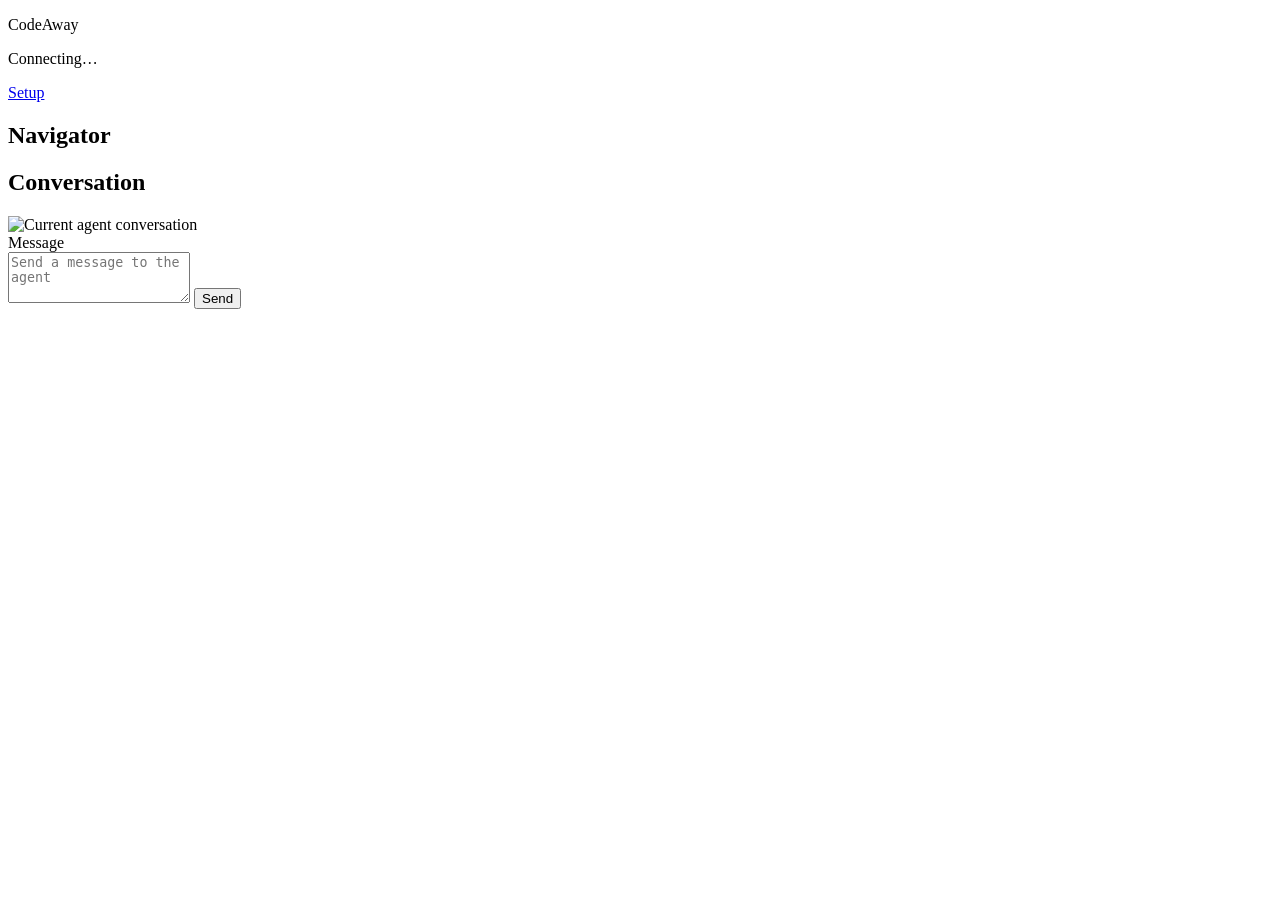
==== src/codeaway/web/index.html @ 92de0296 "feat: add phone agent workspace" ====
<!doctype html>
<html lang="en">
  <head>
    <meta charset="utf-8">
    <meta name="viewport" content="width=device-width, initial-scale=1">
    <title>CodeAway</title>
    <link rel="stylesheet" href="/style.css">
  </head>
  <body>
    <main id="phone-workspace" class="phone-workspace">
      <header id="phone-status" class="phone-status">
        <div>
          <p class="eyebrow">CodeAway</p>
          <p id="status-message" class="status-message" role="status">Connecting…</p>
        </div>
        <a href="/setup">Setup</a>
      </header>

      <section id="navigator" class="navigator" aria-labelledby="navigator-title">
        <h1 id="navigator-title">Navigator</h1>
        <div id="navigator-projects" class="navigator-projects" aria-live="polite"></div>
      </section>

      <section id="conversation" class="conversation" aria-labelledby="conversation-title">
        <h2 id="conversation-title">Conversation</h2>
        <p id="conversation-message" class="message" role="status"></p>
        <img id="conversation-image" alt="Current agent conversation">
      </section>

      <form id="composer" class="composer" aria-labelledby="composer-title">
        <label id="composer-title" for="composer-input">Message</label>
        <div class="composer-controls">
          <textarea id="composer-input" rows="3" placeholder="Send a message to the agent"></textarea>
          <button id="composer-send" type="submit">Send</button>
        </div>
        <p id="composer-message" class="message" role="status"></p>
      </form>
    </main>
    <script src="/app.js"></script>
  </body>
</html>
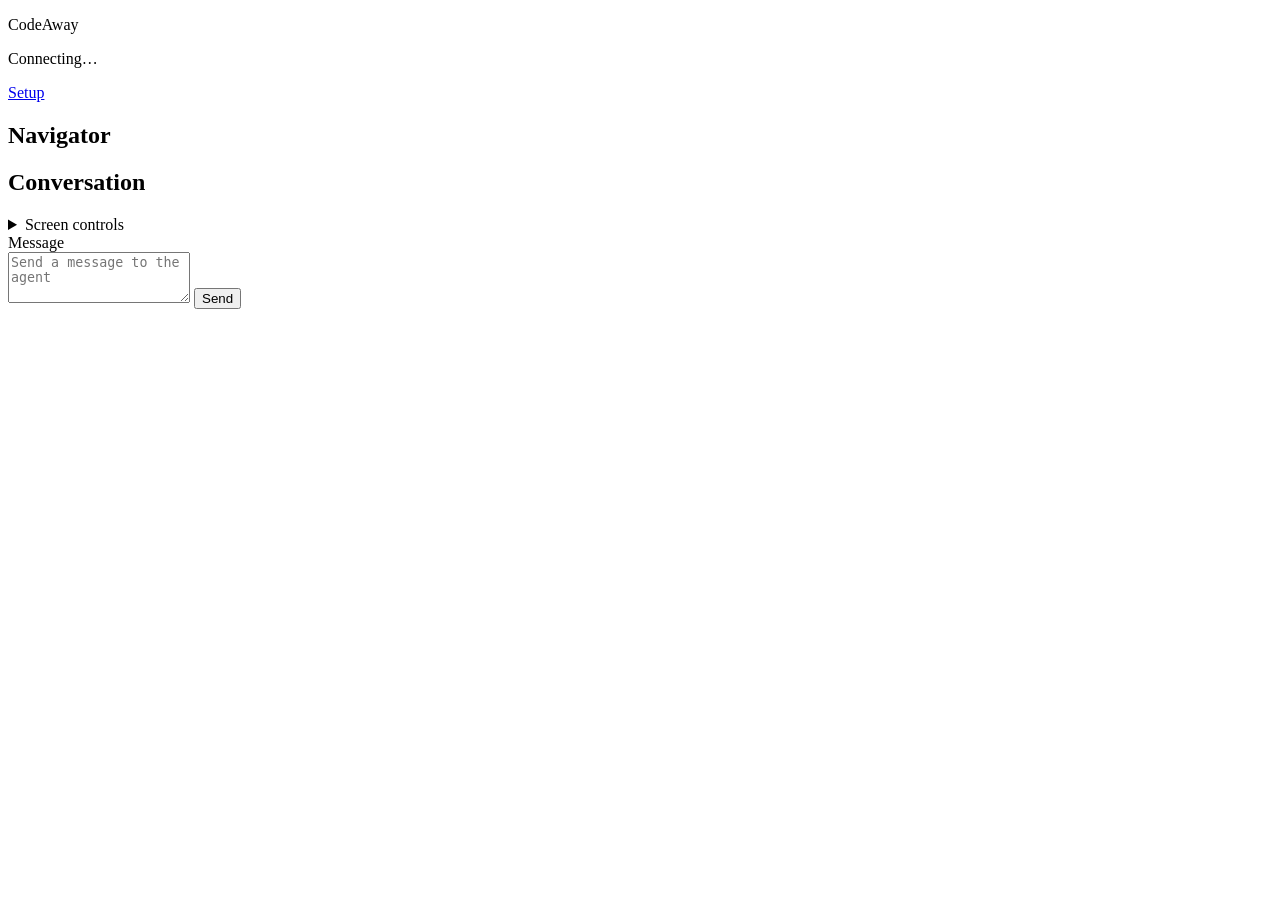
==== commit 21e9a4e8: "feat(web): render live transcripts" ====
--- a/src/codeaway/web/index.html
+++ b/src/codeaway/web/index.html
@@ -24,7 +24,18 @@
       <section id="conversation" class="conversation" aria-labelledby="conversation-title">
         <h2 id="conversation-title">Conversation</h2>
         <p id="conversation-message" class="message" role="status"></p>
-        <img id="conversation-image" alt="Current agent conversation">
+        <p id="transcript-stale" class="transcript-stale" role="status" hidden></p>
+        <div id="transcript" class="transcript" tabindex="0" aria-label="Agent transcript">
+          <div id="transcript-messages" class="transcript-messages"></div>
+        </div>
+        <button id="transcript-new" class="transcript-new" type="button" hidden>New text ↓</button>
+        <details id="screen-controls" class="screen-controls">
+          <summary>Screen controls</summary>
+          <div class="screen-toolbar">
+            <button id="screen-refresh" type="button">Refresh screen</button>
+          </div>
+          <img id="conversation-image" alt="Current agent conversation">
+        </details>
       </section>
 
       <form id="composer" class="composer" aria-labelledby="composer-title">
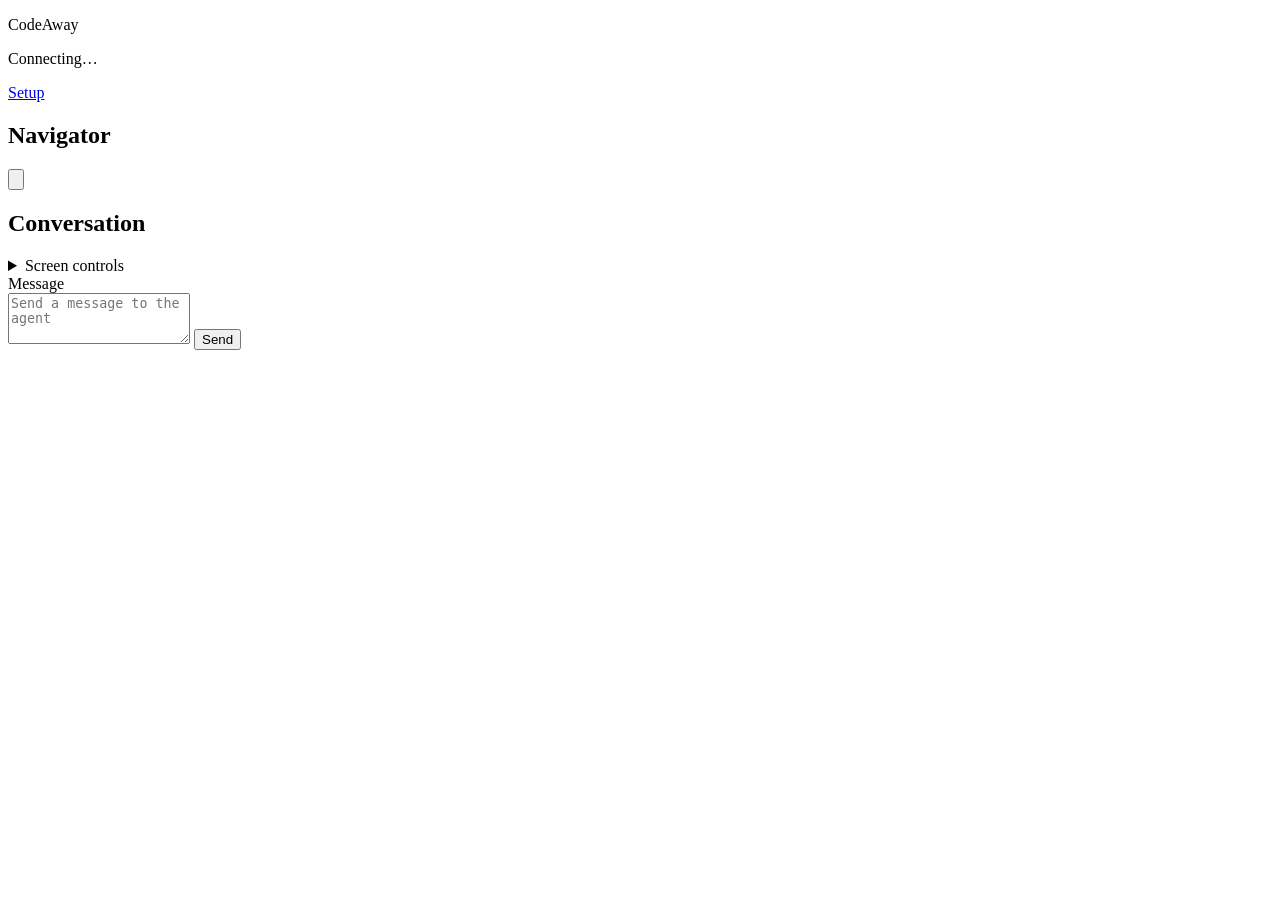
==== commit a94521c3: "feat(web): collapse navigator" ====
--- a/src/codeaway/web/index.html
+++ b/src/codeaway/web/index.html
@@ -17,7 +17,22 @@
       </header>
 
       <section id="navigator" class="navigator" aria-labelledby="navigator-title">
-        <h1 id="navigator-title">Navigator</h1>
+        <div class="navigator-header">
+          <h1 id="navigator-title">Navigator</h1>
+          <button
+            id="navigator-toggle"
+            class="navigator-toggle secondary"
+            type="button"
+            aria-controls="navigator-projects"
+            aria-expanded="true"
+            aria-label="Collapse navigator"
+            title="Collapse navigator"
+          >
+            <svg class="navigator-toggle-icon" viewBox="0 0 24 24" aria-hidden="true">
+              <path d="m6 15 6-6 6 6"></path>
+            </svg>
+          </button>
+        </div>
         <div id="navigator-projects" class="navigator-projects" aria-live="polite"></div>
       </section>
 
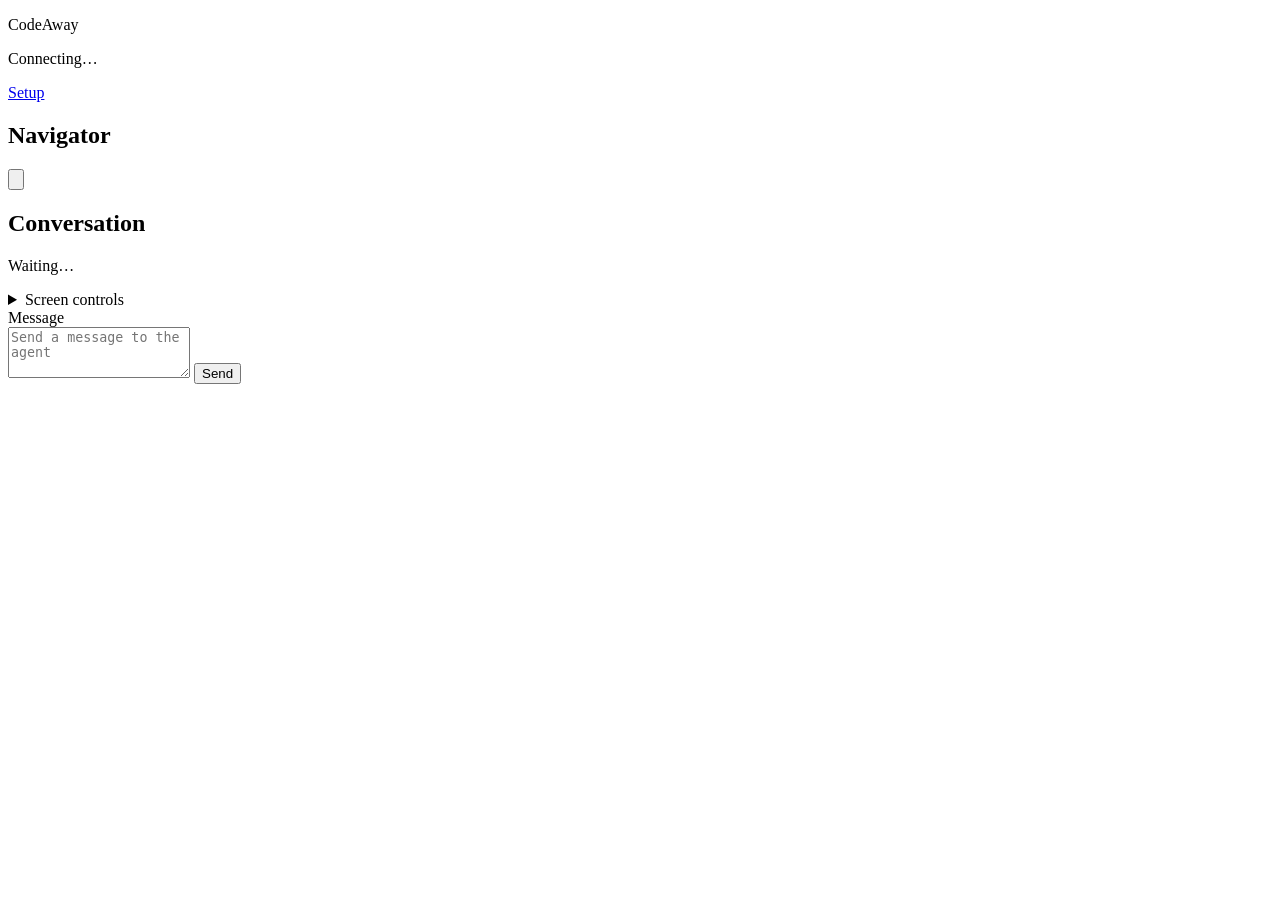
==== commit 71c5efe3: "fix(transcript): clean live agent output" ====
--- a/src/codeaway/web/index.html
+++ b/src/codeaway/web/index.html
@@ -37,7 +37,14 @@
       </section>
 
       <section id="conversation" class="conversation" aria-labelledby="conversation-title">
-        <h2 id="conversation-title">Conversation</h2>
+        <div class="conversation-header">
+          <h2 id="conversation-title">Conversation</h2>
+          <span
+            id="conversation-status"
+            class="conversation-status conversation-status--waiting"
+            role="status"
+          >Waiting…</span>
+        </div>
         <p id="conversation-message" class="message" role="status"></p>
         <p id="transcript-stale" class="transcript-stale" role="status" hidden></p>
         <div id="transcript" class="transcript" tabindex="0" aria-label="Agent transcript">
